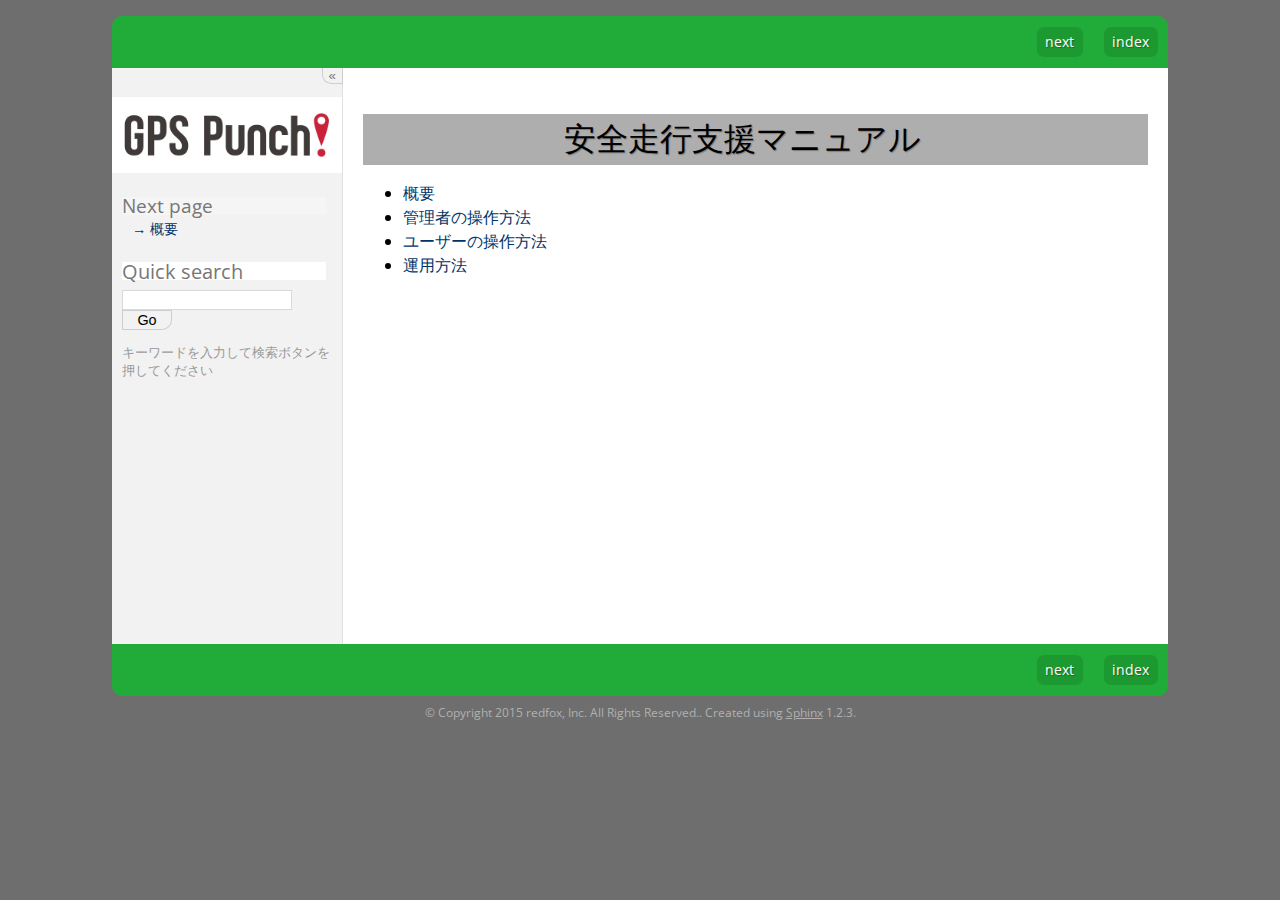
==== index.html @ 5a8c41eb "2015-03-09: v1.0.0 released." ====
<!DOCTYPE html PUBLIC "-//W3C//DTD XHTML 1.0 Transitional//EN"
  "http://www.w3.org/TR/xhtml1/DTD/xhtml1-transitional.dtd">


<html xmlns="http://www.w3.org/1999/xhtml">
  <head>
    <meta http-equiv="Content-Type" content="text/html; charset=utf-8" />
    
    <title>安全走行支援マニュアル &mdash; sds 1.0.0 documentation</title>
    
    <link rel="stylesheet" href="_static/help.css" type="text/css" />
    <link rel="stylesheet" href="_static/pygments.css" type="text/css" />
    <link rel="stylesheet" href="//fonts.googleapis.com/css?family=Noticia+Text|Open+Sans|Droid+Sans+Mono" type="text/css" />
    
    <script type="text/javascript">
      var DOCUMENTATION_OPTIONS = {
        URL_ROOT:    './',
        VERSION:     '1.0.0',
        COLLAPSE_INDEX: false,
        FILE_SUFFIX: '.html',
        HAS_SOURCE:  true
      };
    </script>
    <script type="text/javascript" src="_static/jquery.js"></script>
    <script type="text/javascript" src="_static/underscore.js"></script>
    <script type="text/javascript" src="_static/doctools.js"></script>
    <script type="text/javascript" src="_static/jquery.balloon.js"></script>
    <script type="text/javascript" src="_static/jquery.smooth-scroll.min.js"></script>
    <script type="text/javascript" src="_static/help.js"></script>
    <script type="text/javascript" src="_static/jquery.cookie.js"></script>
    <script type="text/javascript" src="_static/cloud.js"></script>
    <link rel="top" title="sds 1.0.0 documentation" href="#" />
    <link rel="next" title="概要" href="chap1.html" /> 
        <meta name="viewport" content="width=device-width, initial-scale=1">
  </head>
  <body>
    <div class="relbar-top">
        
    <div class="related">
      <h3>Navigation</h3>
      <ul>
        <li class="right" style="margin-right: 10px">
          <a href="genindex.html" title="General Index"
             accesskey="I">index</a></li>
        <li class="right" >
          <a href="chap1.html" title="概要"
             accesskey="N">next</a> &nbsp; &nbsp;</li>
    <li><a href="#">sds 1.0.0 documentation</a> &raquo;</li>
 
      </ul>
    </div>
    </div>
  

    <div class="document">
      <div class="documentwrapper">
        <div class="bodywrapper">
          <div class="body">
            
<div class="section" id="id1">
<h1>安全走行支援マニュアル<a class="headerlink" href="#id1" title="Permalink to this headline">¶</a></h1>
<div class="toctree-wrapper compound">
<ul>
<li class="toctree-l1"><a class="reference internal" href="chap1.html">概要</a></li>
<li class="toctree-l1"><a class="reference internal" href="chap2.html">管理者の操作方法</a></li>
<li class="toctree-l1"><a class="reference internal" href="chap3.html">ユーザーの操作方法</a></li>
<li class="toctree-l1"><a class="reference internal" href="chap4.html">運用方法</a></li>
</ul>
</div>
<div class="line-block">
<div class="line"><br /></div>
<div class="line"><br /></div>
<div class="line"><br /></div>
<div class="line"><br /></div>
<div class="line"><br /></div>
<div class="line"><br /></div>
<div class="line"><br /></div>
<div class="line"><br /></div>
<div class="line"><br /></div>
<div class="line"><br /></div>
<div class="line"><br /></div>
</div>
</div>


          </div>
        </div>
      </div>
      <div class="sphinxsidebar">
        <div class="sphinxsidebarwrapper">
        <p class="logo"><a href="#" title="index">
          <img class="logo" src="_static/gpsp_logo.jpg" alt="Logo"/>
        </a></p>
  <div class="sphinxnext">
    <h4>Next page</h4>
    <p class="topless"><a href="chap1.html"
                          title="Next page">&rarr; 概要</a></p>
  </div>
<div id="searchbox" style="display: none">
  <h3>Quick search</h3>
    <form class="search" action="search.html" method="get">
      <input type="text" name="q" />
      <input type="submit" value="Go" />
      <input type="hidden" name="check_keywords" value="yes" />
      <input type="hidden" name="area" value="default" />
    </form>
    <p class="searchtip" style="font-size: 90%">
    キーワードを入力して検索ボタンを押してください
    </p>
</div>
<script type="text/javascript">$('#searchbox').show(0);</script>
<script>
  (function(i,s,o,g,r,a,m){i['GoogleAnalyticsObject']=r;i[r]=i[r]||function(){
  (i[r].q=i[r].q||[]).push(arguments)},i[r].l=1*new Date();a=s.createElement(o),
  m=s.getElementsByTagName(o)[0];a.async=1;a.src=g;m.parentNode.insertBefore(a,m)
  })(window,document,'script','//www.google-analytics.com/analytics.js','ga');

  ga('create', 'UA-36034455-1', 'auto');
  ga('send', 'pageview');

</script>
        </div>
      </div>
      <div class="clearer"></div>
    </div>
    <div class="relbar-bottom">
        
    <div class="related">
      <h3>Navigation</h3>
      <ul>
        <li class="right" style="margin-right: 10px">
          <a href="genindex.html" title="General Index"
             >index</a></li>
        <li class="right" >
          <a href="chap1.html" title="概要"
             >next</a> &nbsp; &nbsp;</li>
    <li><a href="#">sds 1.0.0 documentation</a> &raquo;</li>
 
      </ul>
    </div>
    </div>

    <div class="footer">
        &copy; Copyright 2015 redfox, Inc. All Rights Reserved..
      Created using <a href="http://sphinx-doc.org/">Sphinx</a> 1.2.3.
    </div>
    <!-- cloud_sptheme 1.4 -->
  </body>
</html>
---- _static/help.css ----
@import url("cloud.css");
body {
    background-color: #6e6e6e !important;
}
div.related {
    background-color: #21ab38 !important;
}
h1 {
    background-color: #aeaeae !important;
}
h2 {
    background-color: #c0c0c0 !important;
    font-style:normal !important;
}
h3{
    background-color: #fff !important;
}
h4{
    background-color: #f5f5f5 !important;
}

div.sphinxsidebar #searchbox input[type="submit"] {
    width: 50px;
}
dt[id^='term'] {
    font-size: 100%;
    font-style:bold;
}
img.sp { max-height: 200px;}
.related li:last-child {
    visibility: hidden;
}
.strike {
    text-decoration: line-through;
}
.align-bottom {
    vertical-align: middle;
}
---- _static/pygments.css ----
.highlight .hll { background-color: #ffffcc }
.highlight  { background: #eeffcc; }
.highlight .c { color: #408090; font-style: italic } /* Comment */
.highlight .err { border: 1px solid #FF0000 } /* Error */
.highlight .k { color: #007020; font-weight: bold } /* Keyword */
.highlight .o { color: #666666 } /* Operator */
.highlight .cm { color: #408090; font-style: italic } /* Comment.Multiline */
.highlight .cp { color: #007020 } /* Comment.Preproc */
.highlight .c1 { color: #408090; font-style: italic } /* Comment.Single */
.highlight .cs { color: #408090; background-color: #fff0f0 } /* Comment.Special */
.highlight .gd { color: #A00000 } /* Generic.Deleted */
.highlight .ge { font-style: italic } /* Generic.Emph */
.highlight .gr { color: #FF0000 } /* Generic.Error */
.highlight .gh { color: #000080; font-weight: bold } /* Generic.Heading */
.highlight .gi { color: #00A000 } /* Generic.Inserted */
.highlight .go { color: #333333 } /* Generic.Output */
.highlight .gp { color: #c65d09; font-weight: bold } /* Generic.Prompt */
.highlight .gs { font-weight: bold } /* Generic.Strong */
.highlight .gu { color: #800080; font-weight: bold } /* Generic.Subheading */
.highlight .gt { color: #0044DD } /* Generic.Traceback */
.highlight .kc { color: #007020; font-weight: bold } /* Keyword.Constant */
.highlight .kd { color: #007020; font-weight: bold } /* Keyword.Declaration */
.highlight .kn { color: #007020; font-weight: bold } /* Keyword.Namespace */
.highlight .kp { color: #007020 } /* Keyword.Pseudo */
.highlight .kr { color: #007020; font-weight: bold } /* Keyword.Reserved */
.highlight .kt { color: #902000 } /* Keyword.Type */
.highlight .m { color: #208050 } /* Literal.Number */
.highlight .s { color: #4070a0 } /* Literal.String */
.highlight .na { color: #4070a0 } /* Name.Attribute */
.highlight .nb { color: #007020 } /* Name.Builtin */
.highlight .nc { color: #0e84b5; font-weight: bold } /* Name.Class */
.highlight .no { color: #60add5 } /* Name.Constant */
.highlight .nd { color: #555555; font-weight: bold } /* Name.Decorator */
.highlight .ni { color: #d55537; font-weight: bold } /* Name.Entity */
.highlight .ne { color: #007020 } /* Name.Exception */
.highlight .nf { color: #06287e } /* Name.Function */
.highlight .nl { color: #002070; font-weight: bold } /* Name.Label */
.highlight .nn { color: #0e84b5; font-weight: bold } /* Name.Namespace */
.highlight .nt { color: #062873; font-weight: bold } /* Name.Tag */
.highlight .nv { color: #bb60d5 } /* Name.Variable */
.highlight .ow { color: #007020; font-weight: bold } /* Operator.Word */
.highlight .w { color: #bbbbbb } /* Text.Whitespace */
.highlight .mf { color: #208050 } /* Literal.Number.Float */
.highlight .mh { color: #208050 } /* Literal.Number.Hex */
.highlight .mi { color: #208050 } /* Literal.Number.Integer */
.highlight .mo { color: #208050 } /* Literal.Number.Oct */
.highlight .sb { color: #4070a0 } /* Literal.String.Backtick */
.highlight .sc { color: #4070a0 } /* Literal.String.Char */
.highlight .sd { color: #4070a0; font-style: italic } /* Literal.String.Doc */
.highlight .s2 { color: #4070a0 } /* Literal.String.Double */
.highlight .se { color: #4070a0; font-weight: bold } /* Literal.String.Escape */
.highlight .sh { color: #4070a0 } /* Literal.String.Heredoc */
.highlight .si { color: #70a0d0; font-style: italic } /* Literal.String.Interpol */
.highlight .sx { color: #c65d09 } /* Literal.String.Other */
.highlight .sr { color: #235388 } /* Literal.String.Regex */
.highlight .s1 { color: #4070a0 } /* Literal.String.Single */
.highlight .ss { color: #517918 } /* Literal.String.Symbol */
.highlight .bp { color: #007020 } /* Name.Builtin.Pseudo */
.highlight .vc { color: #bb60d5 } /* Name.Variable.Class */
.highlight .vg { color: #bb60d5 } /* Name.Variable.Global */
.highlight .vi { color: #bb60d5 } /* Name.Variable.Instance */
.highlight .il { color: #208050 } /* Literal.Number.Integer.Long */
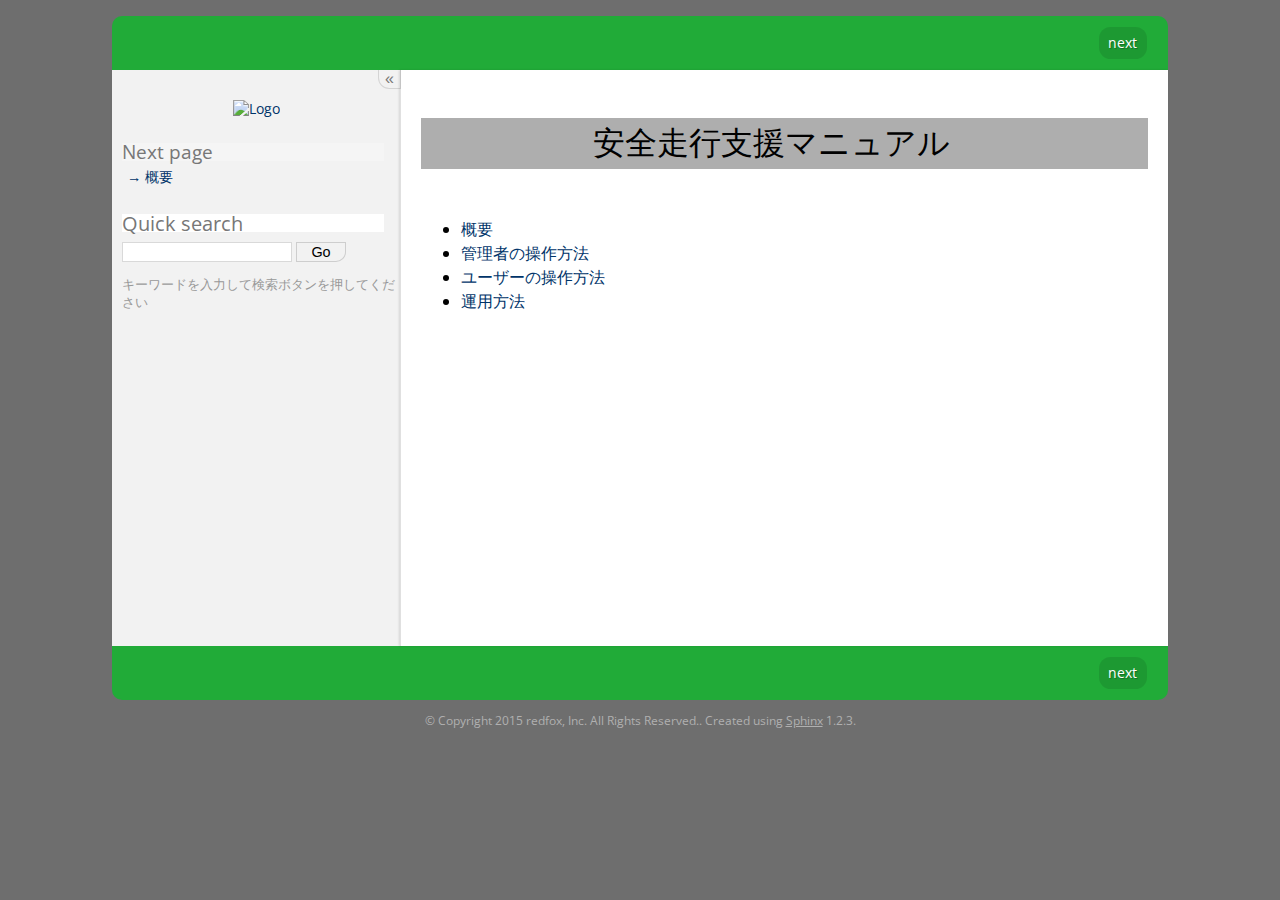
==== commit a1ba76e1: "Fixed service name" ====
--- a/index.html
+++ b/index.html
@@ -41,7 +41,7 @@
     <div class="related">
       <h3>Navigation</h3>
       <ul>
-        <li class="right" style="margin-right: 10px">
+        <li class="right" style="margin-right: 10px;display:none">
           <a href="genindex.html" title="General Index"
              accesskey="I">index</a></li>
         <li class="right" >
@@ -91,7 +91,7 @@
       <div class="sphinxsidebar">
         <div class="sphinxsidebarwrapper">
         <p class="logo"><a href="#" title="index">
-          <img class="logo" src="_static/gpsp_logo.jpg" alt="Logo"/>
+          <img class="logo" src="_static/cyzen_logo.png" alt="Logo"/>
         </a></p>
   <div class="sphinxnext">
     <h4>Next page</h4>
@@ -130,7 +130,7 @@
     <div class="related">
       <h3>Navigation</h3>
       <ul>
-        <li class="right" style="margin-right: 10px">
+        <li class="right" style="margin-right: 10px;display:none">
           <a href="genindex.html" title="General Index"
              >index</a></li>
         <li class="right" >
--- a/_static/help.css
+++ b/_static/help.css
@@ -18,7 +18,9 @@
 h4{
     background-color: #f5f5f5 !important;
 }
-
+img {
+    height: auto !important;
+}
 div.sphinxsidebar #searchbox input[type="submit"] {
     width: 50px;
 }
--- a/_static/pygments.css
+++ b/_static/pygments.css
@@ -40,6 +40,7 @@
 .highlight .nv { color: #bb60d5 } /* Name.Variable */
 .highlight .ow { color: #007020; font-weight: bold } /* Operator.Word */
 .highlight .w { color: #bbbbbb } /* Text.Whitespace */
+.highlight .mb { color: #208050 } /* Literal.Number.Bin */
 .highlight .mf { color: #208050 } /* Literal.Number.Float */
 .highlight .mh { color: #208050 } /* Literal.Number.Hex */
 .highlight .mi { color: #208050 } /* Literal.Number.Integer */
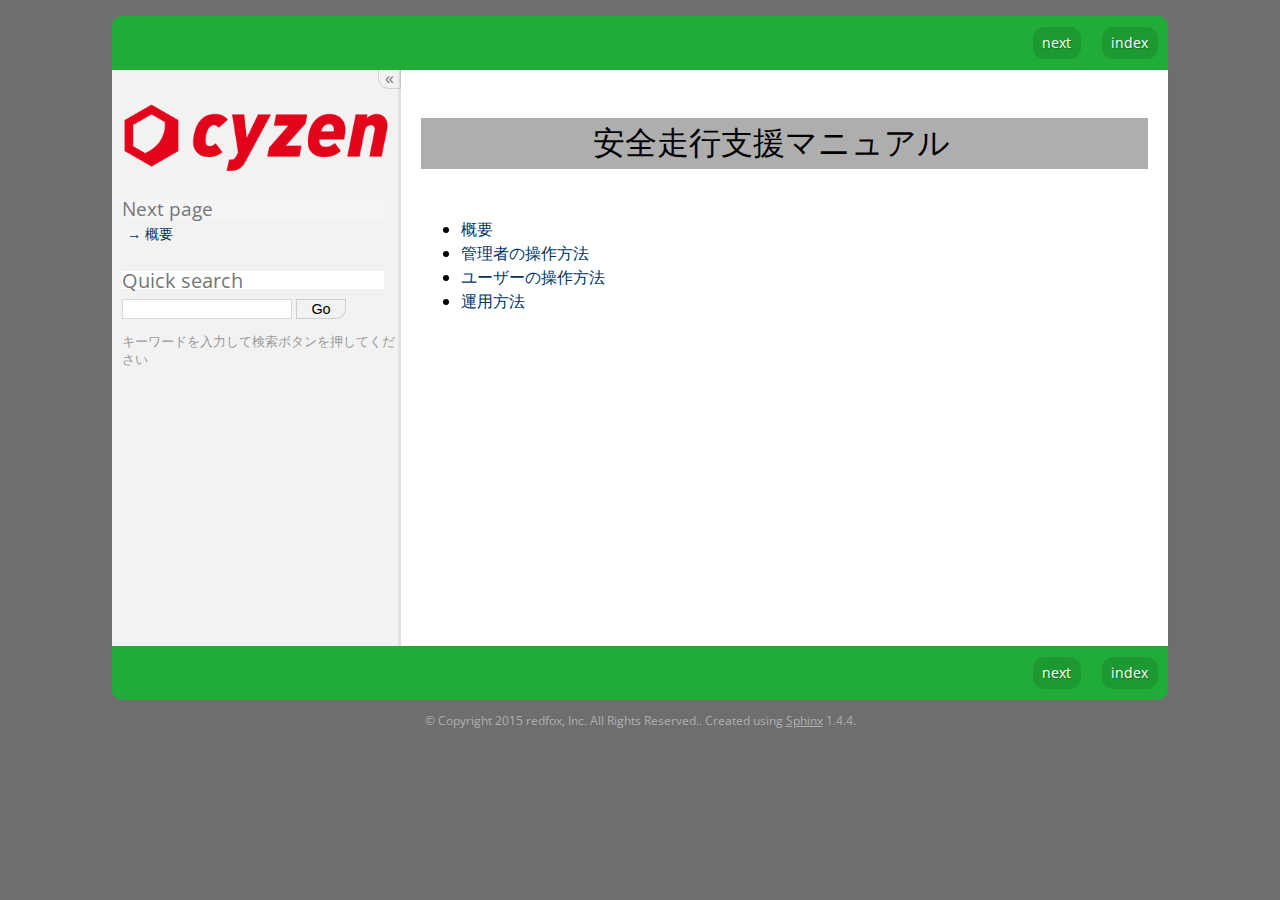
==== commit 73732a99: "Fixed images" ====
--- a/index.html
+++ b/index.html
@@ -35,13 +35,13 @@
     <link rel="next" title="概要" href="chap1.html" /> 
         <meta name="viewport" content="width=device-width, initial-scale=1">
   </head>
-  <body>
+  <body role="document">
     <div class="relbar-top">
         
-    <div class="related">
+    <div class="related" role="navigation" aria-label="related navigation">
       <h3>Navigation</h3>
       <ul>
-        <li class="right" style="margin-right: 10px;display:none">
+        <li class="right" style="margin-right: 10px">
           <a href="genindex.html" title="General Index"
              accesskey="I">index</a></li>
         <li class="right" >
@@ -57,7 +57,7 @@
     <div class="document">
       <div class="documentwrapper">
         <div class="bodywrapper">
-          <div class="body">
+          <div class="body" role="main">
             
 <div class="section" id="id1">
 <h1>安全走行支援マニュアル<a class="headerlink" href="#id1" title="Permalink to this headline">¶</a></h1>
@@ -88,7 +88,7 @@
           </div>
         </div>
       </div>
-      <div class="sphinxsidebar">
+      <div class="sphinxsidebar" role="navigation" aria-label="main navigation">
         <div class="sphinxsidebarwrapper">
         <p class="logo"><a href="#" title="index">
           <img class="logo" src="_static/cyzen_logo.png" alt="Logo"/>
@@ -127,10 +127,10 @@
     </div>
     <div class="relbar-bottom">
         
-    <div class="related">
+    <div class="related" role="navigation" aria-label="related navigation">
       <h3>Navigation</h3>
       <ul>
-        <li class="right" style="margin-right: 10px;display:none">
+        <li class="right" style="margin-right: 10px">
           <a href="genindex.html" title="General Index"
              >index</a></li>
         <li class="right" >
@@ -142,9 +142,9 @@
     </div>
     </div>
 
-    <div class="footer">
+    <div class="footer" role="contentinfo">
         &copy; Copyright 2015 redfox, Inc. All Rights Reserved..
-      Created using <a href="http://sphinx-doc.org/">Sphinx</a> 1.2.3.
+      Created using <a href="http://sphinx-doc.org/">Sphinx</a> 1.4.4.
     </div>
     <!-- cloud_sptheme 1.4 -->
   </body>
